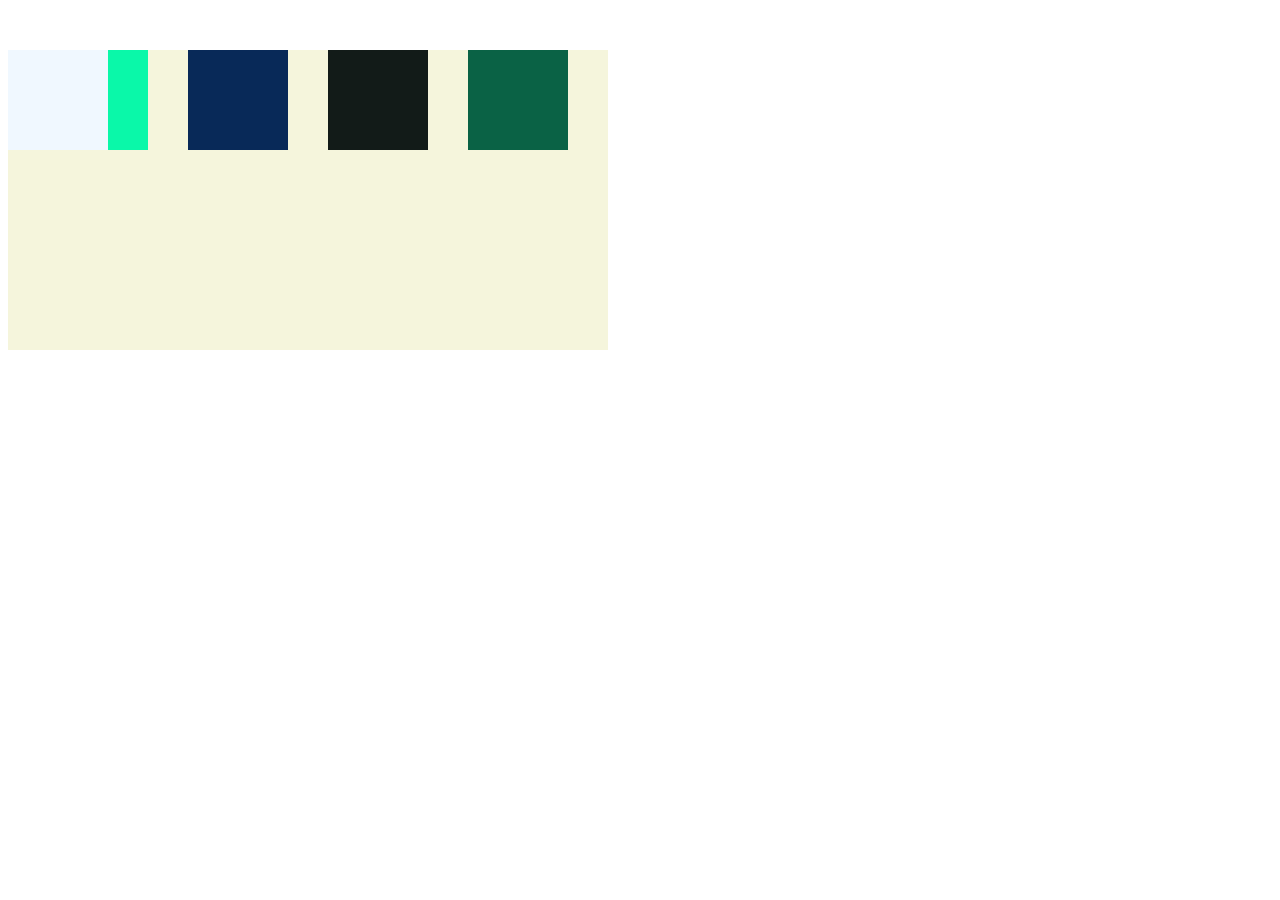
==== Html CSS/position.html @ 81b0b5bc "First Commit" ====
<!DOCTYPE html>
<html lang="en">
<head>
    <meta chars!et="UTF-8">
    <meta name="viewport" content="width=device-width, initial-scale=1.0">
    <title>Document</title>

    	<!-- Custom CSS -->
    <link rel="stylesheet" href="main.css">
</head>
<body>
    <div class="box1"></div>
    <div class="box2"></div>
    <div class="box3"></div>

    <div class="flexBoxDesign">
        <div class="flex1"></div>
        <div class="flex2"></div>
        <div class="flex3"></div>
        <div class="flex4"></div>
    </div>
</body>
</html>
---- Html CSS/main.css ----
.box1 {
    height: 100px;
    width: 100px;
    background-color:aliceblue;
    position:fixed;
    background-image:url(../Image/Img_2031007_)
}
/* Flex Box */
.flexBoxDesign {
    height: 300px;
    width: 600px;
    margin-top: 50px;
    background-color: beige;
    display: flex;
    justify-content: space-evenly;
}
.flex1 {
    height: 100px;
    width: 100px;
    background-color: rgb(10, 248, 169);
}
.flex2 {
    height: 100px;
    width: 100px;
    background-color: rgb(8, 41, 88);
}
.flex3 {
    height: 100px;
    width: 100px;
    background-color: rgb(18, 27, 24);
}
.flex4 {
    height: 100px;
    width: 100px;
    background-color: rgb(10, 98, 69);
}
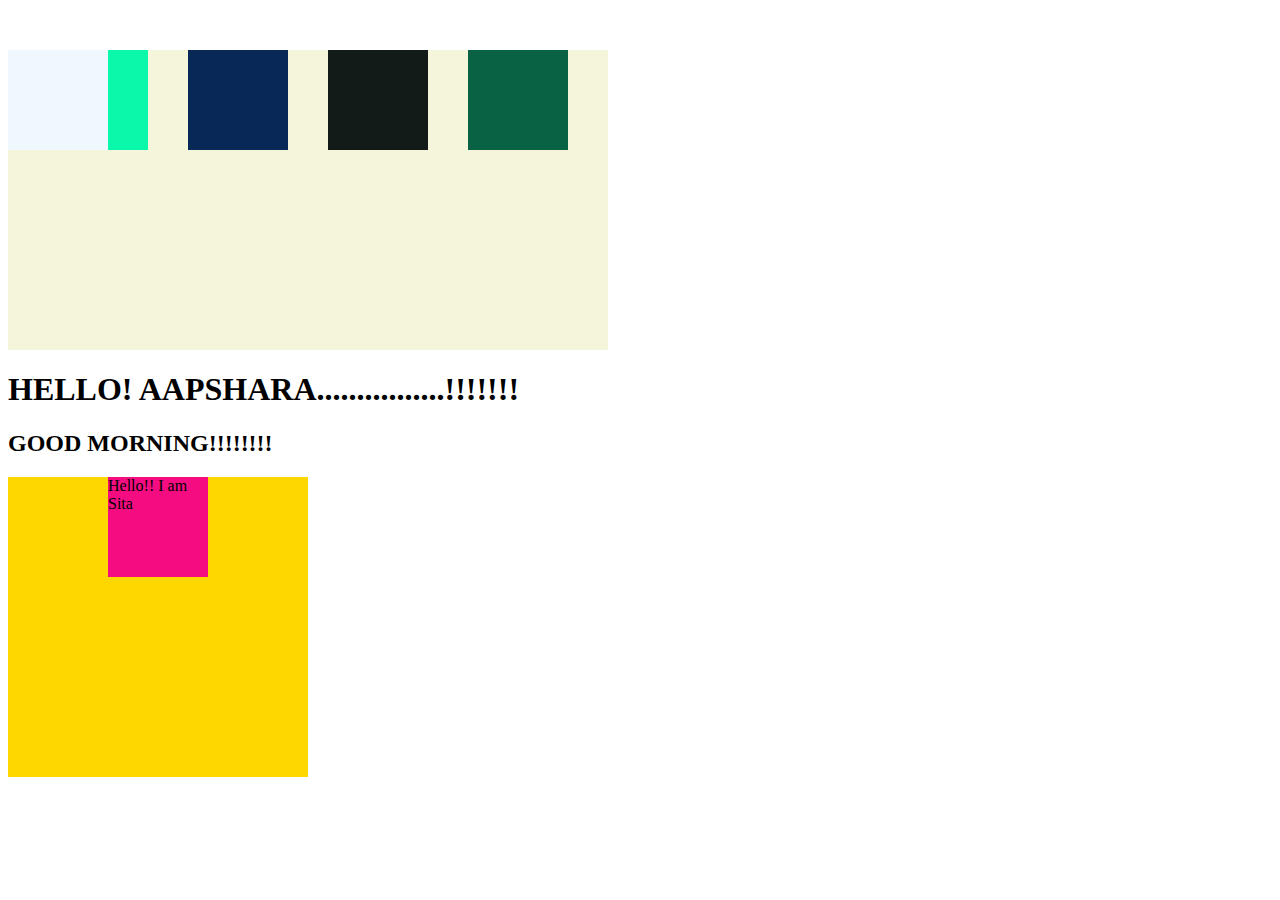
==== commit 702ea5d7: "This is my first Change" ====
--- a/Html CSS/position.html
+++ b/Html CSS/position.html
@@ -19,5 +19,13 @@
         <div class="flex3"></div>
         <div class="flex4"></div>
     </div>
+
+    <h1>HELLO! AAPSHARA................!!!!!!!</h1>
+    <h2>GOOD MORNING!!!!!!!!</h2>
+    <div class="box">
+        <div class="SitasBox">
+            <p>Hello!! I am Sita</p>
+        </div>
+    </div>
 </body>
 </html>--- a/Html CSS/main.css
+++ b/Html CSS/main.css
@@ -33,4 +33,17 @@
     height: 100px;
     width: 100px;
     background-color: rgb(10, 98, 69);
+}
+.box {
+    height:300px;
+    width: 300px;
+    background-color: gold;
+    justify-content: center;
+}
+.SitasBox
+{
+    height: 100px;
+    width: 100px;
+    background-color: rgb(244, 12, 128);
+    margin: auto;
 }